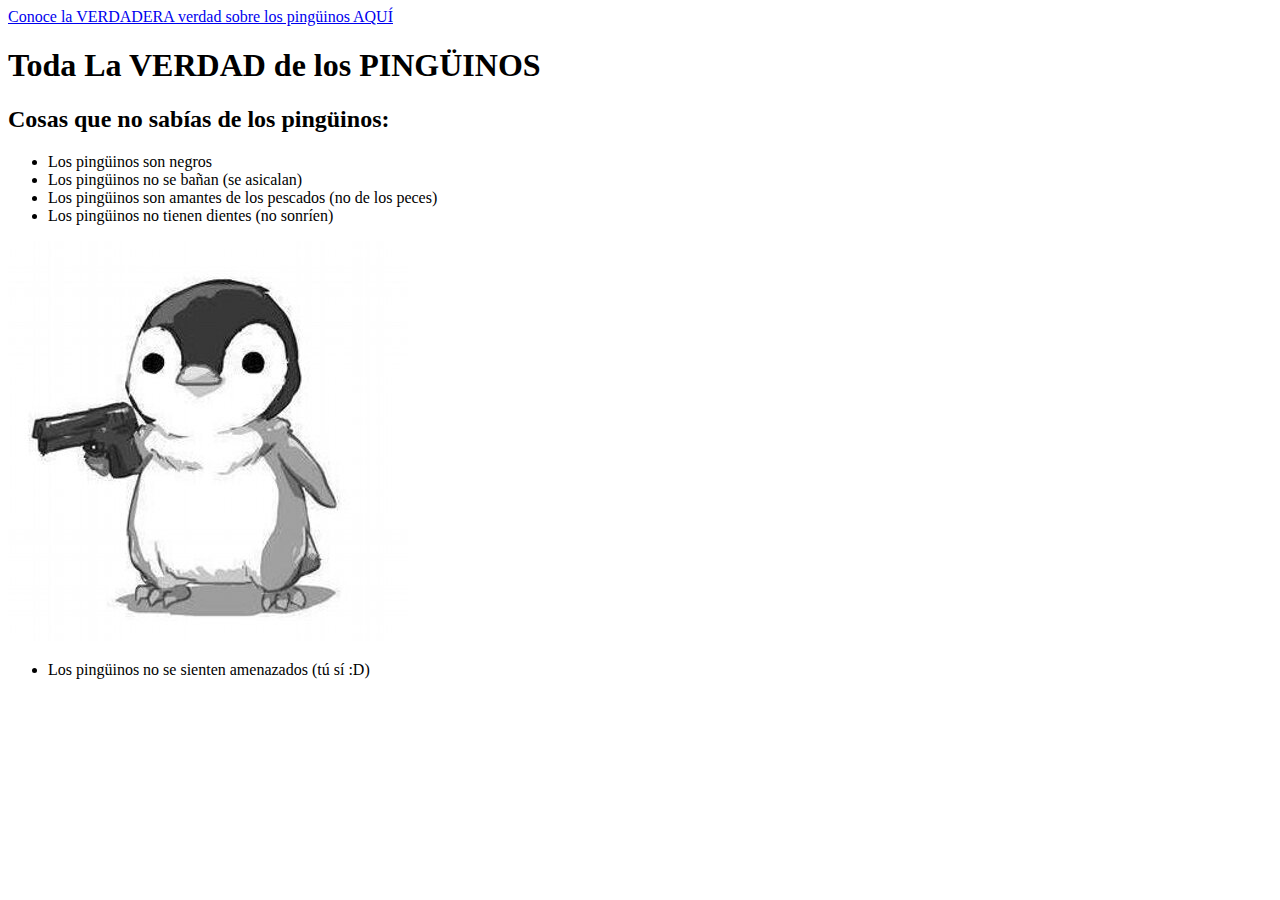
==== index.html @ 625fdd83 "Update index.html" ====
<!DOCTYPE html>

<html>
    
    <head>
        <title>Los Pingüinos - NoRx</title>
    </head>

    <body>
        <a href="https://es.wikipedia.org/wiki/Spheniscidae" >Conoce la VERDADERA verdad sobre los pingüinos AQUÍ</a>
        <h1>Toda La VERDAD de los PINGÜINOS</h1>
        <h2>Cosas que no sabías de los pingüinos:</h2>
        <ul>
            <li>Los pingüinos son negros</li>
            <li>Los pingüinos no se bañan (se asicalan)</li>
            <li>Los pingüinos son amantes de los pescados (no de los peces)</li>
            <li>Los pingüinos no tienen dientes (no sonríen)</li>
        </ul>
        <img src="pinguino.jpg" alt="Pingüino en su hábitat natural" />
        <ul>
            <li>Los pingüinos no se sienten amenazados (tú sí :D) </p>
        </ul>
    </body>

</html>
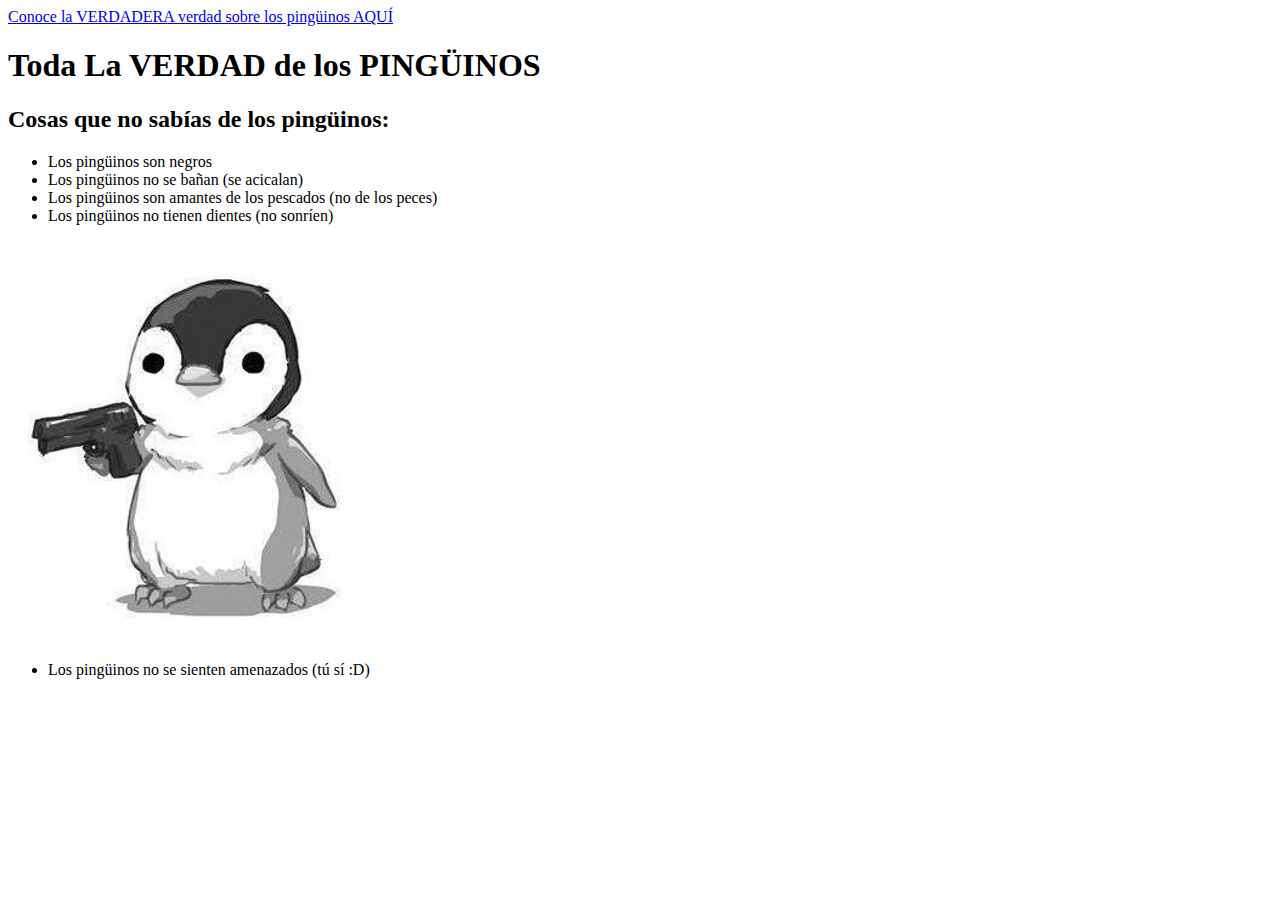
==== commit 6afb5606: "Update index.html" ====
--- a/index.html
+++ b/index.html
@@ -12,7 +12,7 @@
         <h2>Cosas que no sabías de los pingüinos:</h2>
         <ul>
             <li>Los pingüinos son negros</li>
-            <li>Los pingüinos no se bañan (se asicalan)</li>
+            <li>Los pingüinos no se bañan (se acicalan)</li>
             <li>Los pingüinos son amantes de los pescados (no de los peces)</li>
             <li>Los pingüinos no tienen dientes (no sonríen)</li>
         </ul>
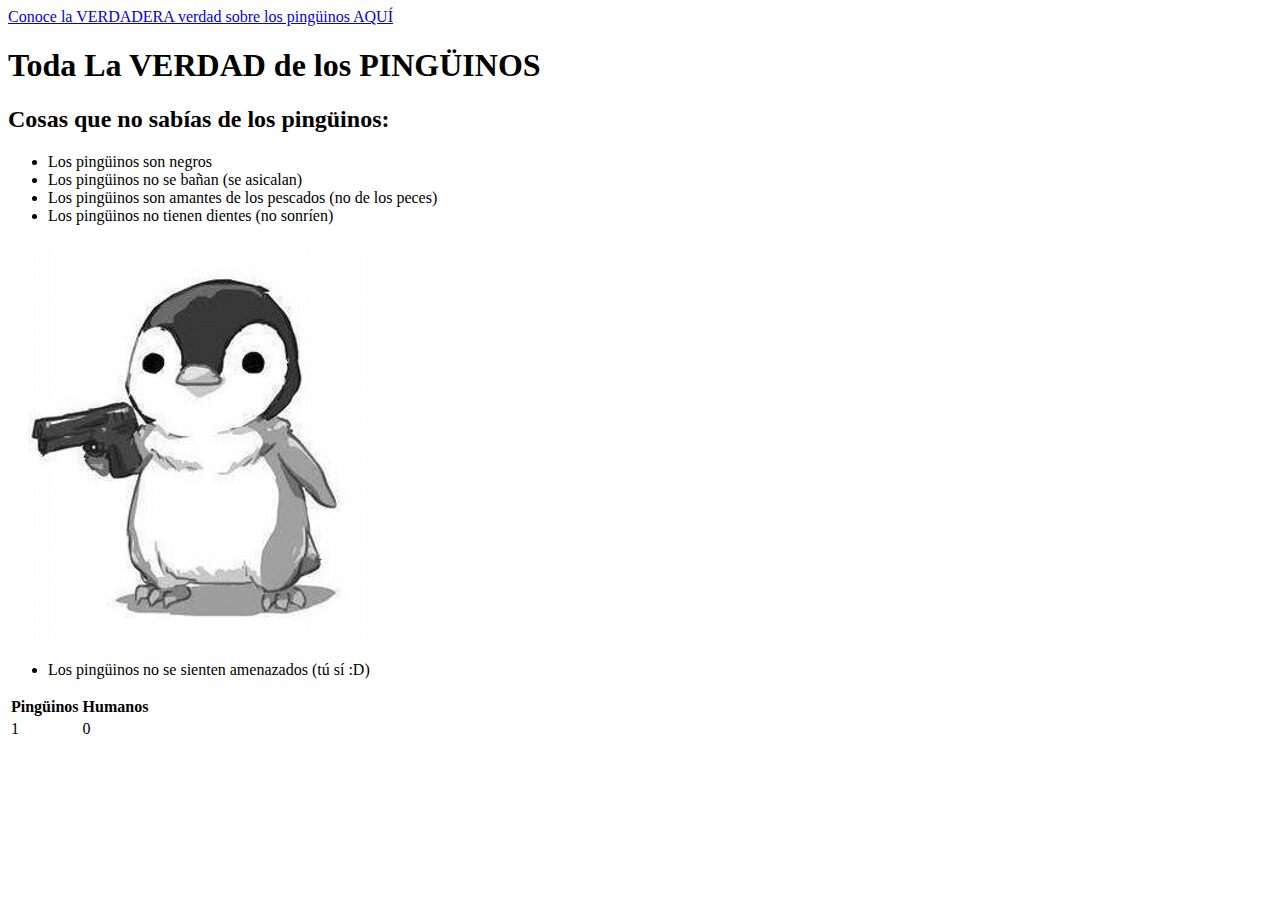
==== commit 822fc0c0: "Update index.html" ====
--- a/index.html
+++ b/index.html
@@ -12,7 +12,7 @@
         <h2>Cosas que no sabías de los pingüinos:</h2>
         <ul>
             <li>Los pingüinos son negros</li>
-            <li>Los pingüinos no se bañan (se acicalan)</li>
+            <li>Los pingüinos no se bañan (se asicalan)</li>
             <li>Los pingüinos son amantes de los pescados (no de los peces)</li>
             <li>Los pingüinos no tienen dientes (no sonríen)</li>
         </ul>
@@ -20,6 +20,16 @@
         <ul>
             <li>Los pingüinos no se sienten amenazados (tú sí :D) </p>
         </ul>
+        <table>
+            <thead>
+                <th>Pingüinos</th>
+                <th>Humanos</th>
+            </thead>
+            <tbody>
+                <td>1</td>
+                <td>0</td>
+            </tbody>
+        </table>
     </body>
 
 </html>
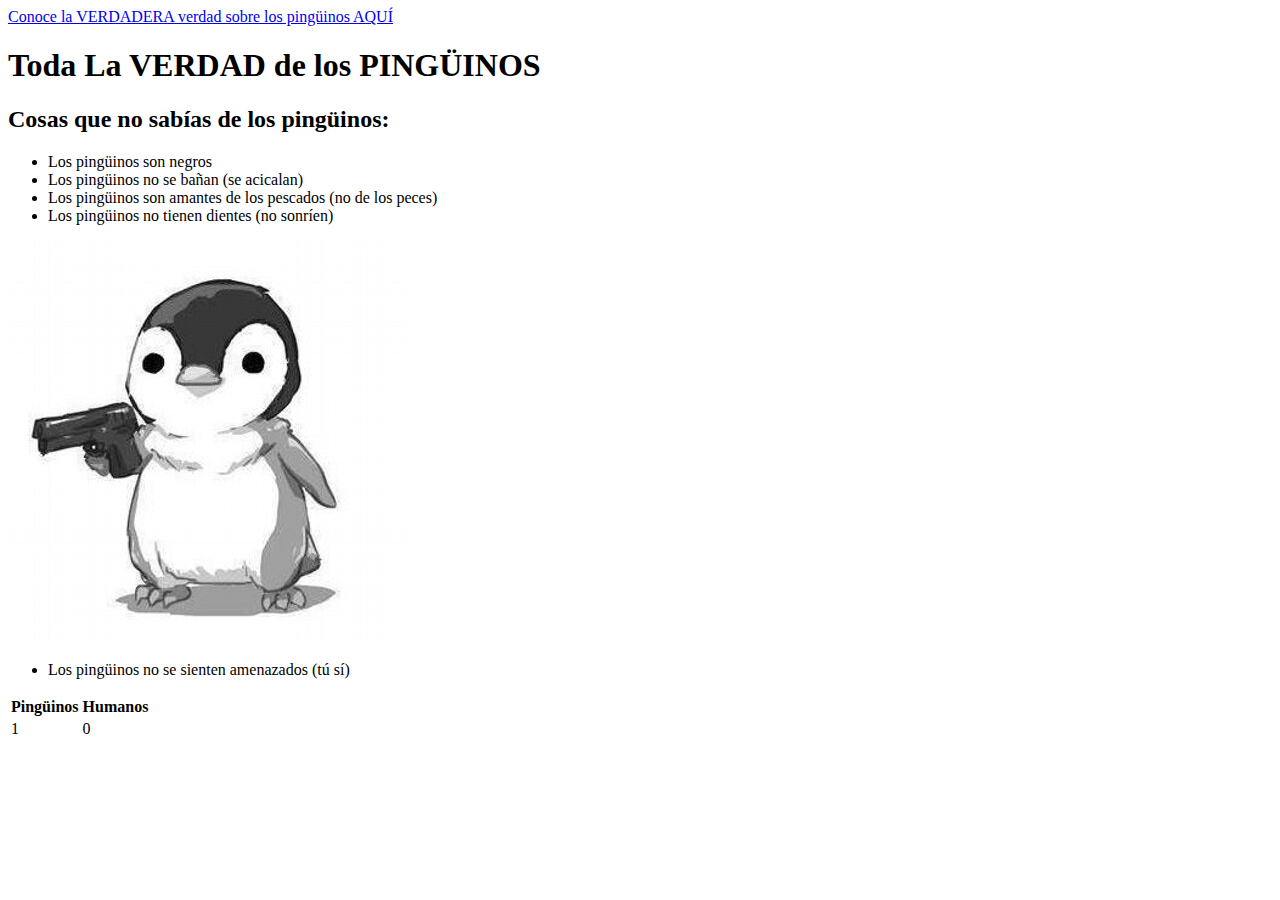
==== commit 949048d5: "Update index.html" ====
--- a/index.html
+++ b/index.html
@@ -12,13 +12,13 @@
         <h2>Cosas que no sabías de los pingüinos:</h2>
         <ul>
             <li>Los pingüinos son negros</li>
-            <li>Los pingüinos no se bañan (se asicalan)</li>
+            <li>Los pingüinos no se bañan (se acicalan)</li>
             <li>Los pingüinos son amantes de los pescados (no de los peces)</li>
             <li>Los pingüinos no tienen dientes (no sonríen)</li>
         </ul>
         <img src="pinguino.jpg" alt="Pingüino en su hábitat natural" />
         <ul>
-            <li>Los pingüinos no se sienten amenazados (tú sí :D) </p>
+            <li>Los pingüinos no se sienten amenazados (tú sí) </p>
         </ul>
         <table>
             <thead>
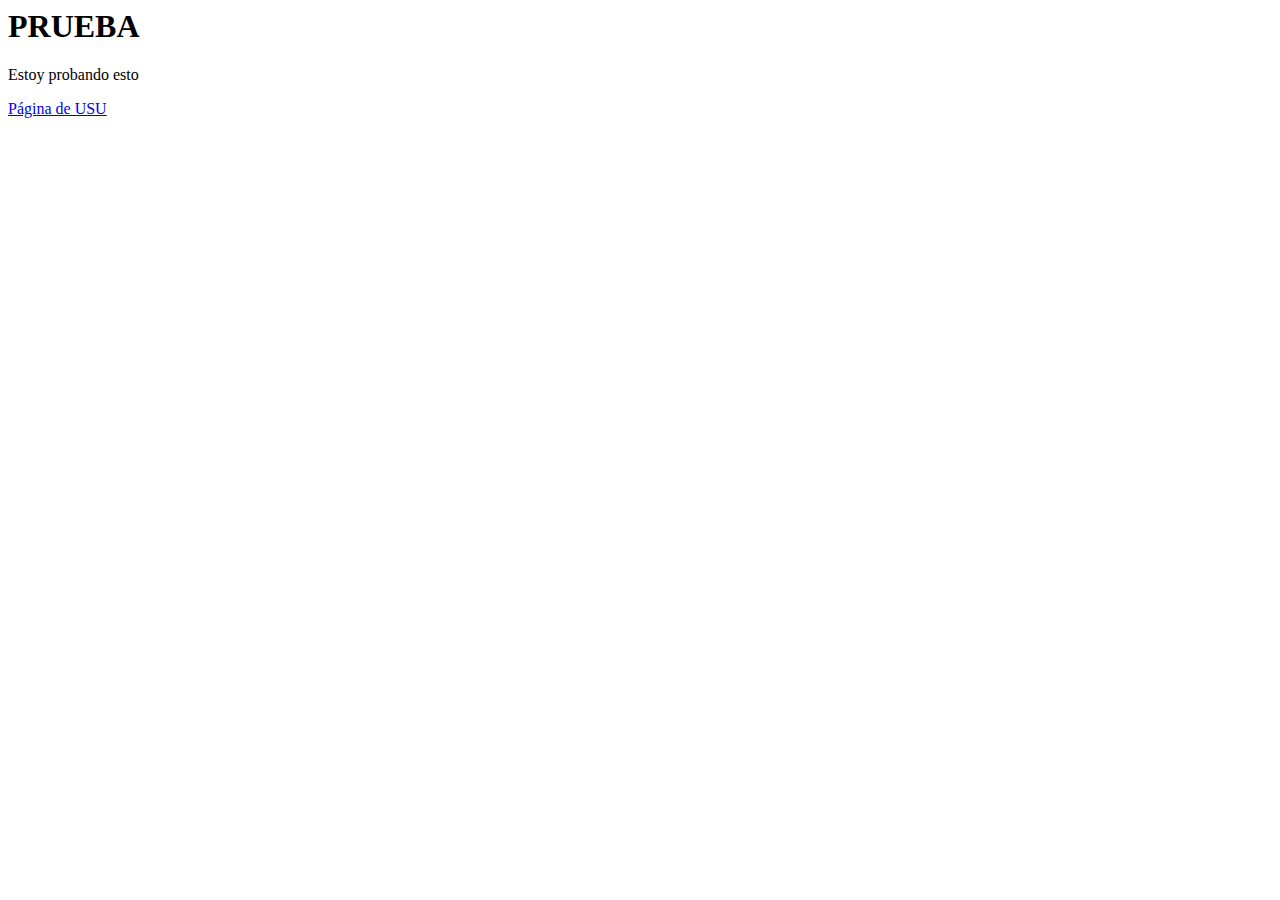
==== commit 38248082: "Add files via upload" ====
--- a/index.html
+++ b/index.html
@@ -1,35 +1,10 @@
-<!DOCTYPE html>
-
-<html>
-    
-    <head>
-        <title>Los Pingüinos - NoRx</title>
-    </head>
-
-    <body>
-        <a href="https://es.wikipedia.org/wiki/Spheniscidae" >Conoce la VERDADERA verdad sobre los pingüinos AQUÍ</a>
-        <h1>Toda La VERDAD de los PINGÜINOS</h1>
-        <h2>Cosas que no sabías de los pingüinos:</h2>
-        <ul>
-            <li>Los pingüinos son negros</li>
-            <li>Los pingüinos no se bañan (se acicalan)</li>
-            <li>Los pingüinos son amantes de los pescados (no de los peces)</li>
-            <li>Los pingüinos no tienen dientes (no sonríen)</li>
-        </ul>
-        <img src="pinguino.jpg" alt="Pingüino en su hábitat natural" />
-        <ul>
-            <li>Los pingüinos no se sienten amenazados (tú sí) </p>
-        </ul>
-        <table>
-            <thead>
-                <th>Pingüinos</th>
-                <th>Humanos</th>
-            </thead>
-            <tbody>
-                <td>1</td>
-                <td>0</td>
-            </tbody>
-        </table>
-    </body>
-
-</html>
+<html>
+    <header>
+        <title>NoRx</title>
+    </header>
+    <body>
+        <h1>PRUEBA</h1>
+        <p>Estoy probando esto</p>
+        <a href="usu/usu.html">Página de USU</a>
+    </body>
+</html>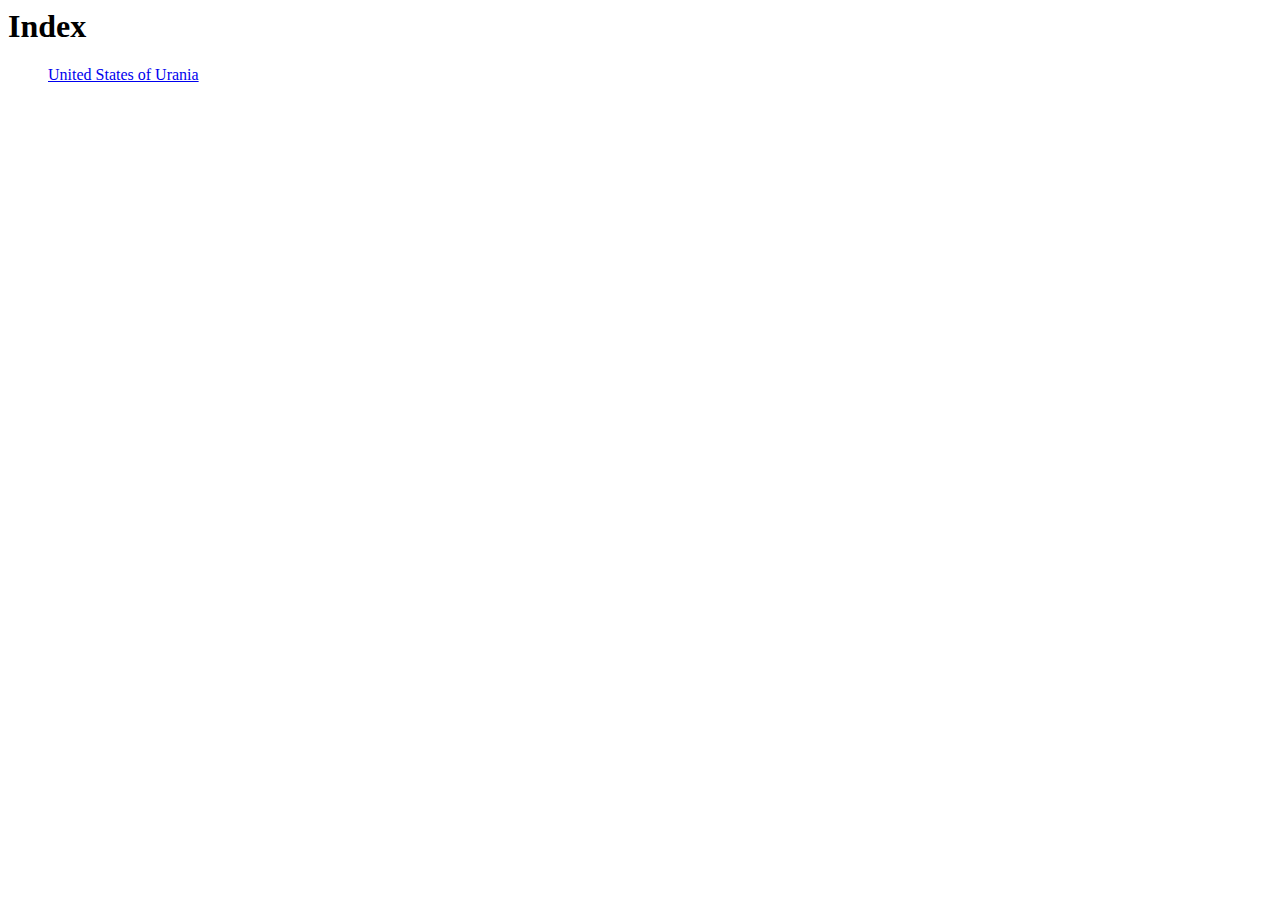
==== commit b1c682d6: "Update index.html" ====
--- a/index.html
+++ b/index.html
@@ -3,8 +3,9 @@
         <title>NoRx</title>
     </header>
     <body>
-        <h1>PRUEBA</h1>
-        <p>Estoy probando esto</p>
-        <a href="usu/usu.html">Página de USU</a>
+        <h1>Index</h1>
+        <ul>
+            <a href="usu/usu.html">United States of Urania</a>
+        </ul>
     </body>
-</html>+</html>
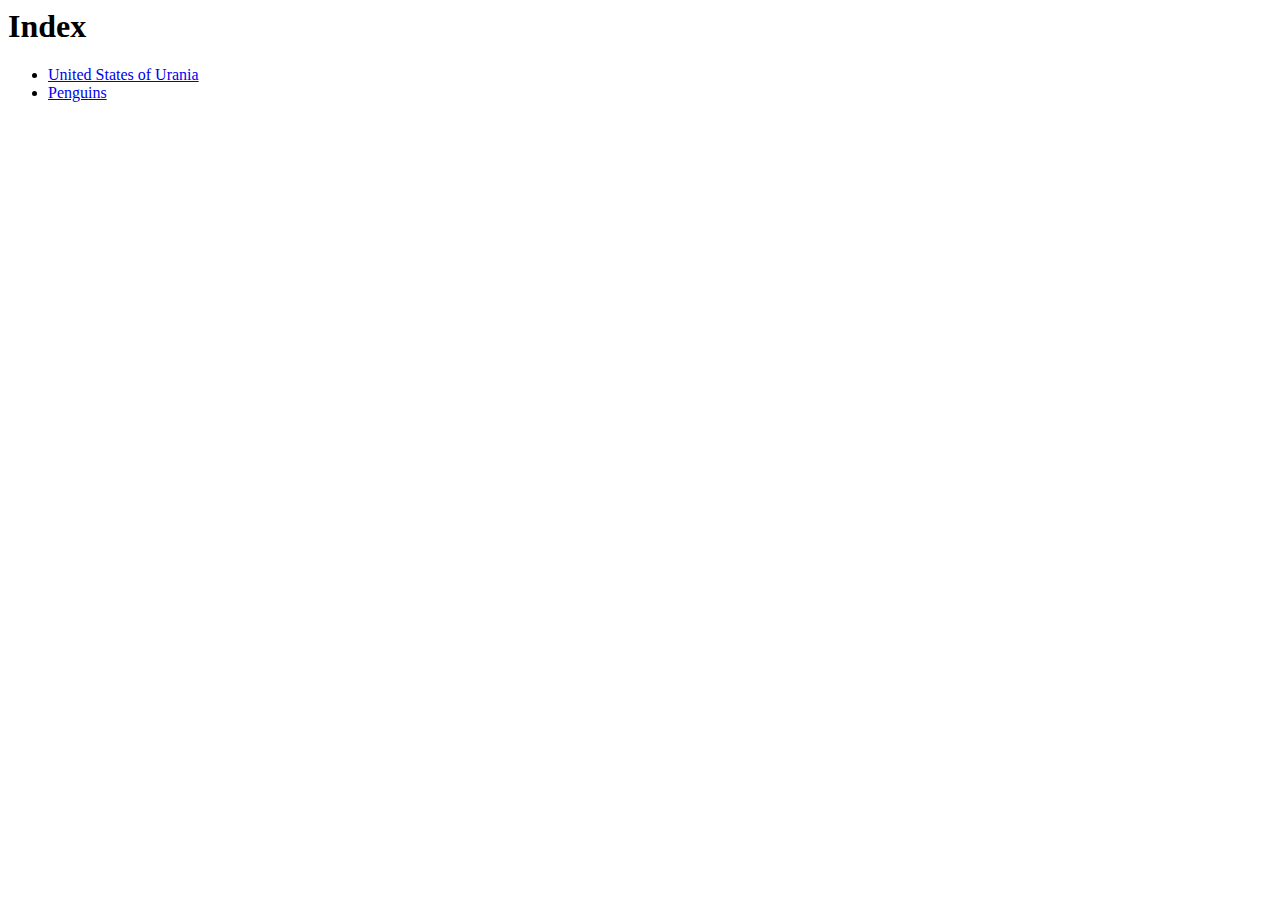
==== commit 10ca7df0: "Update index.html" ====
--- a/index.html
+++ b/index.html
@@ -1,11 +1,21 @@
 <html>
+    
     <header>
         <title>NoRx</title>
     </header>
+    
     <body>
         <h1>Index</h1>
+        
         <ul>
-            <a href="usu/usu.html">United States of Urania</a>
+            <li>
+                <a href="usu/usu.html">United States of Urania</a>
+            </li>
+            <li>
+                <a href="penguins/penguins.html">Penguins</a>
+            </li>
         </ul>
+        
     </body>
+    
 </html>
